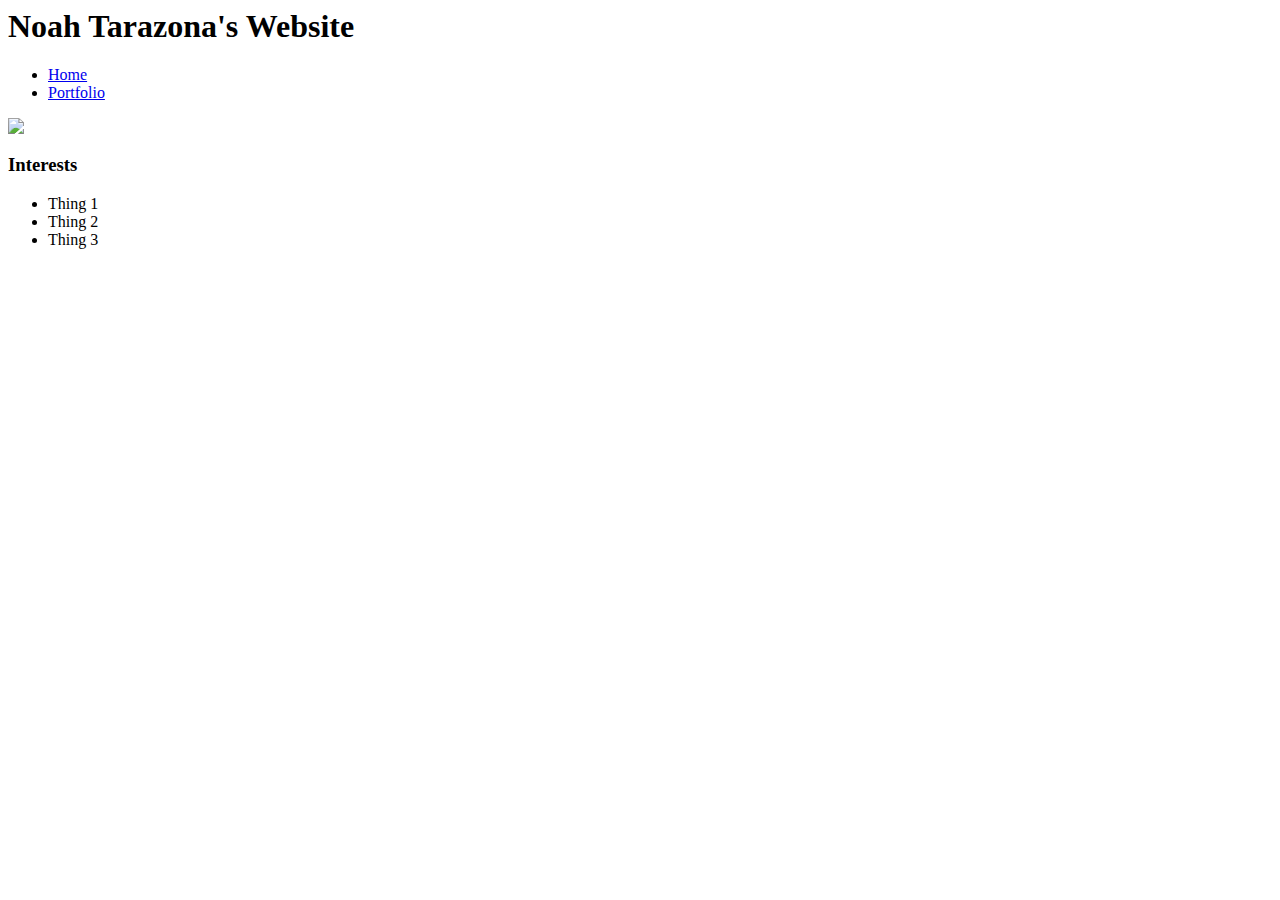
==== index.html @ 4f6aac1d "updated" ====
<Doctype HTML>
<html>
    <head>
        <title>Noah Tarazona's Website</title>
    </head>

    <body>
        <!-- All content goes here -->
        <div> 
            <nav>
                <h1>Noah Tarazona's Website</h1>
                <ul>
                    <li>
                    <a href="index.html"> Home </a>
                  </li>
                  <li>
                    <a href="portfolio.html"> Portfolio </a>
                  </li>
              </ul>
            </nav>

            <main>
                <!-- Sidebar section -->
                <div>
                <img src="https://encrypted-tbn0.gstatic.com/images?q=tbn:ANd9GcQymnOS57b6q4mkQO3_8HuDpwpvB-4UBWTZtKbcBBC7gQrMMO9pjvH4Uvqezi_H32qA7KU&usqp=CAU">
                </div>

                <!-- Content section -->
                <div>
                    <h2></h2>
                    <p></p>
                    <!-- Interests section -->
                    </div>
                         <h3>Interests</h3>
                         <ul>
                            <li>Thing 1</li>
                            <li>Thing 2</li>
                            <li>Thing 3</li>
                        </ul>
                    </div>
                </div>
            </main>
        </div>
    </body>
</html>
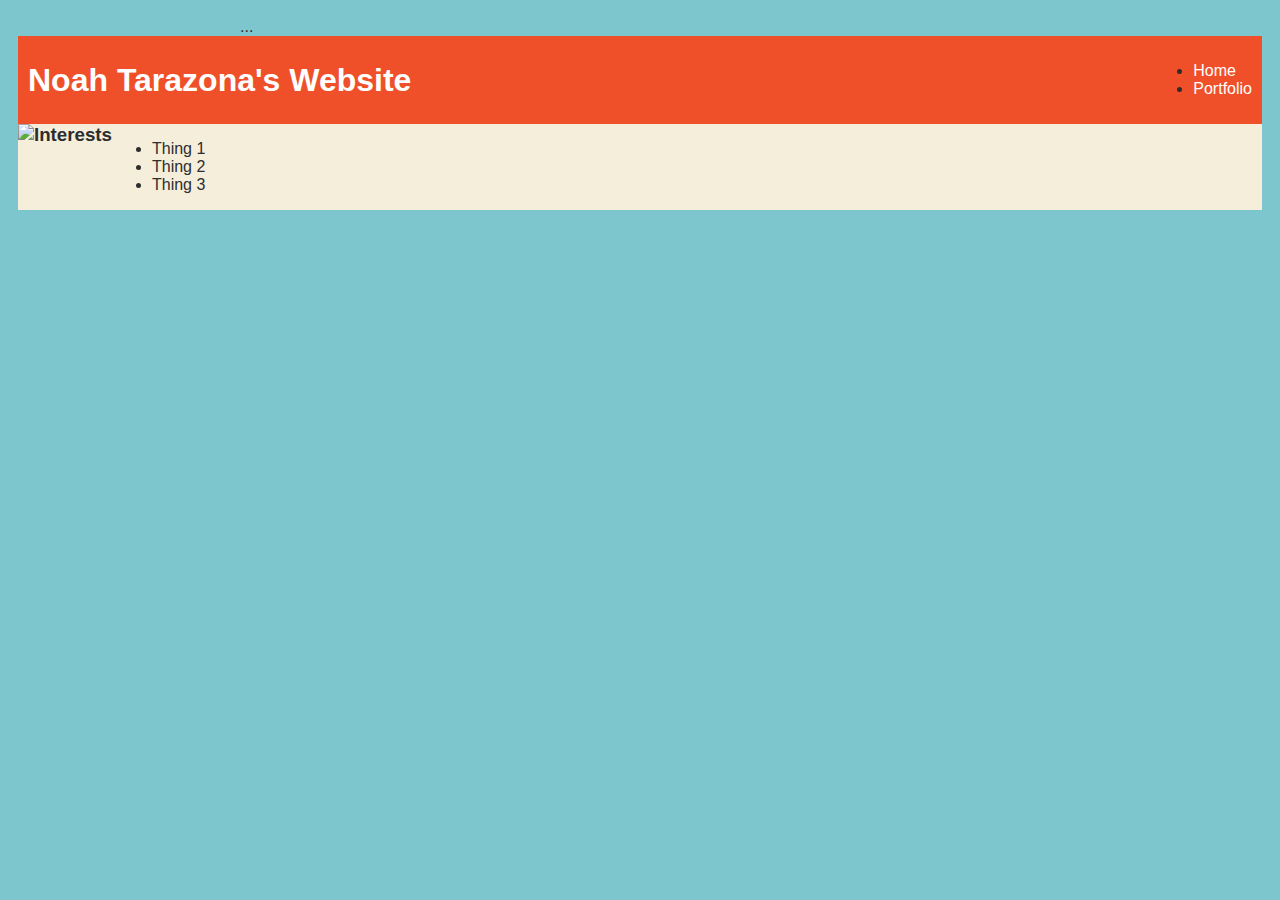
==== commit b2a815d2: "updated first website" ====
--- a/index.html
+++ b/index.html
@@ -2,11 +2,76 @@
 <html>
     <head>
         <title>Noah Tarazona's Website</title>
+        <style>
+            body {
+                background: rgb(125, 198, 205);
+                color: rgb(45, 45, 45);
+                padding: 10px;
+                font-family: arial;
+            }
+            #all-contents {
+              max-width: 800px;
+                margin: auto;
+            }
+         
+            /* navigation menu */
+            nav {
+                background: rgb(239, 80, 41);
+               margin: 0 auto;
+                display: flex;
+                padding: 10px;
+            }
+            h1 {
+                display: flex;
+                align-items: center;
+                color: white;
+                flex: 1;
+                margin: 0;
+            }
+            #nav-ul {
+                list-style-image: none;
+            }
+            .nav-li {
+                display: inline-block;
+                padding: 0 10px;
+            }
+            a {
+                text-decoration: none;
+                color: #fff;
+            }
+         
+            /* main container area beneath menu */
+            main {
+                background: rgb(245, 238, 219);
+                display: flex;
+            }
+            .sidebar {
+                margin-right: 25px;
+                padding: 10px;
+            }
+            .sidebar-img {
+                width: 200px;
+            }
+            .content {
+                flex: 1;
+                padding: 15px;
+            }
+            #interests {
+                border: 4px silver ridge;
+                padding: 8px;
+            }
+            h2, h3 {
+                margin: 0px;
+            }
+         </style>
     </head>
 
     <body>
         <!-- All content goes here -->
-        <div> 
+        <div id="all-contents">
+            ...
+        </div>
+     </body>
             <nav>
                 <h1>Noah Tarazona's Website</h1>
                 <ul>
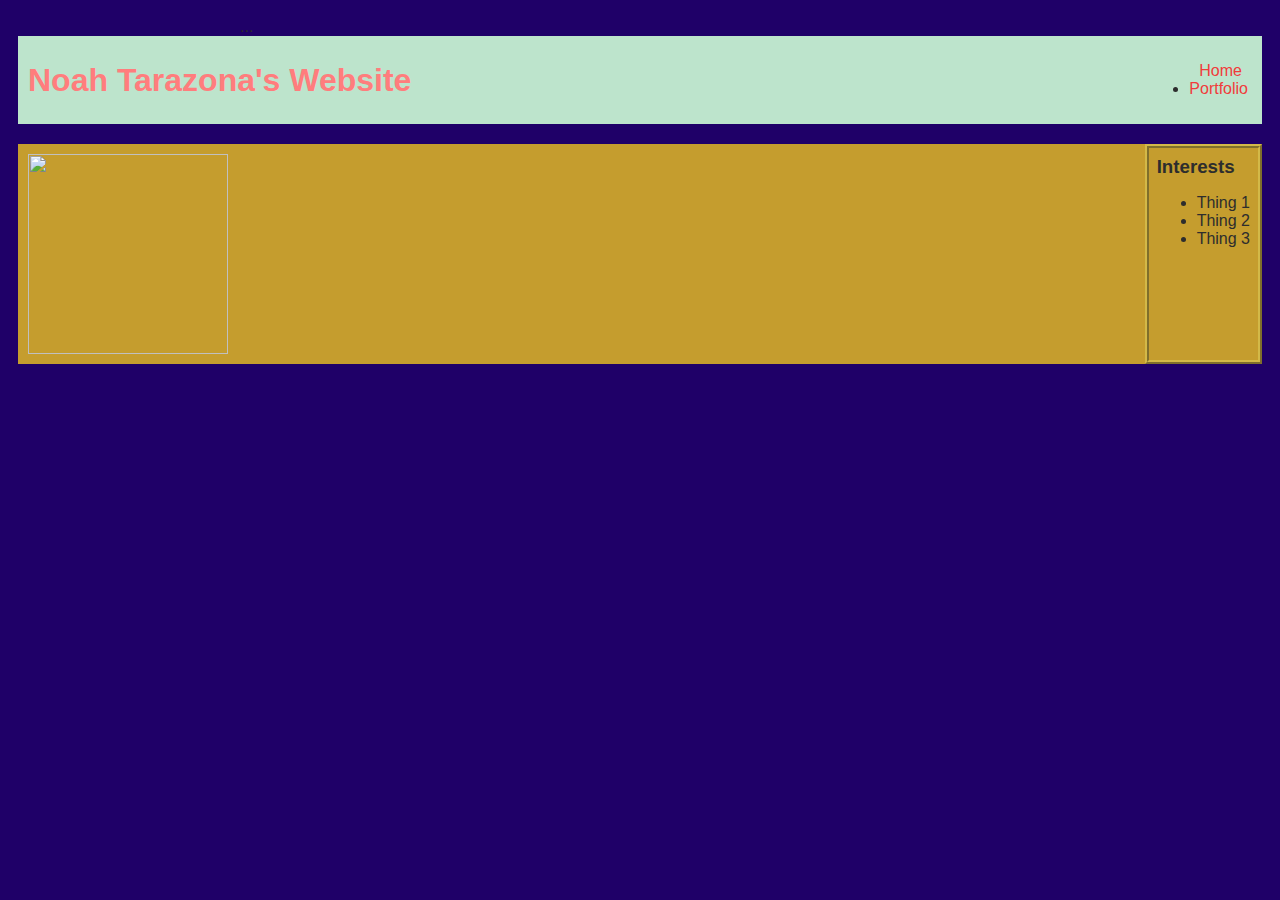
==== commit 98ef9bac: "finished first website" ====
--- a/index.html
+++ b/index.html
@@ -4,7 +4,7 @@
         <title>Noah Tarazona's Website</title>
         <style>
             body {
-                background: rgb(125, 198, 205);
+                background: rgb(31, 0, 104);
                 color: rgb(45, 45, 45);
                 padding: 10px;
                 font-family: arial;
@@ -16,15 +16,16 @@
          
             /* navigation menu */
             nav {
-                background: rgb(239, 80, 41);
+                background: rgb(189, 228, 204);
                margin: 0 auto;
+               margin-bottom: 20px;
                 display: flex;
                 padding: 10px;
             }
             h1 {
                 display: flex;
                 align-items: center;
-                color: white;
+                color: rgb(255, 125, 125);
                 flex: 1;
                 margin: 0;
             }
@@ -37,12 +38,12 @@
             }
             a {
                 text-decoration: none;
-                color: #fff;
+                color: rgb(241, 59, 59);
             }
          
             /* main container area beneath menu */
             main {
-                background: rgb(245, 238, 219);
+                background: rgb(197, 157, 46);
                 display: flex;
             }
             .sidebar {
@@ -57,7 +58,7 @@
                 padding: 15px;
             }
             #interests {
-                border: 4px silver ridge;
+                border: 4px rgb(211, 185, 72) ridge;
                 padding: 8px;
             }
             h2, h3 {
@@ -74,8 +75,8 @@
      </body>
             <nav>
                 <h1>Noah Tarazona's Website</h1>
-                <ul>
-                    <li>
+                <ul id="nav-ul">
+                    <li class="nav-li">
                     <a href="index.html"> Home </a>
                   </li>
                   <li>
@@ -86,16 +87,17 @@
 
             <main>
                 <!-- Sidebar section -->
-                <div>
-                <img src="https://encrypted-tbn0.gstatic.com/images?q=tbn:ANd9GcQymnOS57b6q4mkQO3_8HuDpwpvB-4UBWTZtKbcBBC7gQrMMO9pjvH4Uvqezi_H32qA7KU&usqp=CAU">
+                <div class="sidebar"> 
+                <img class="sidebar-img" src="https://encrypted-tbn0.gstatic.com/images?q=tbn:ANd9GcQymnOS57b6q4mkQO3_8HuDpwpvB-4UBWTZtKbcBBC7gQrMMO9pjvH4Uvqezi_H32qA7KU&usqp=CAU">
                 </div>
 
                 <!-- Content section -->
-                <div>
+                <div class="content" >
                     <h2></h2>
                     <p></p>
+                </div>
                     <!-- Interests section -->
-                    </div>
+                    <div id="interests">
                          <h3>Interests</h3>
                          <ul>
                             <li>Thing 1</li>
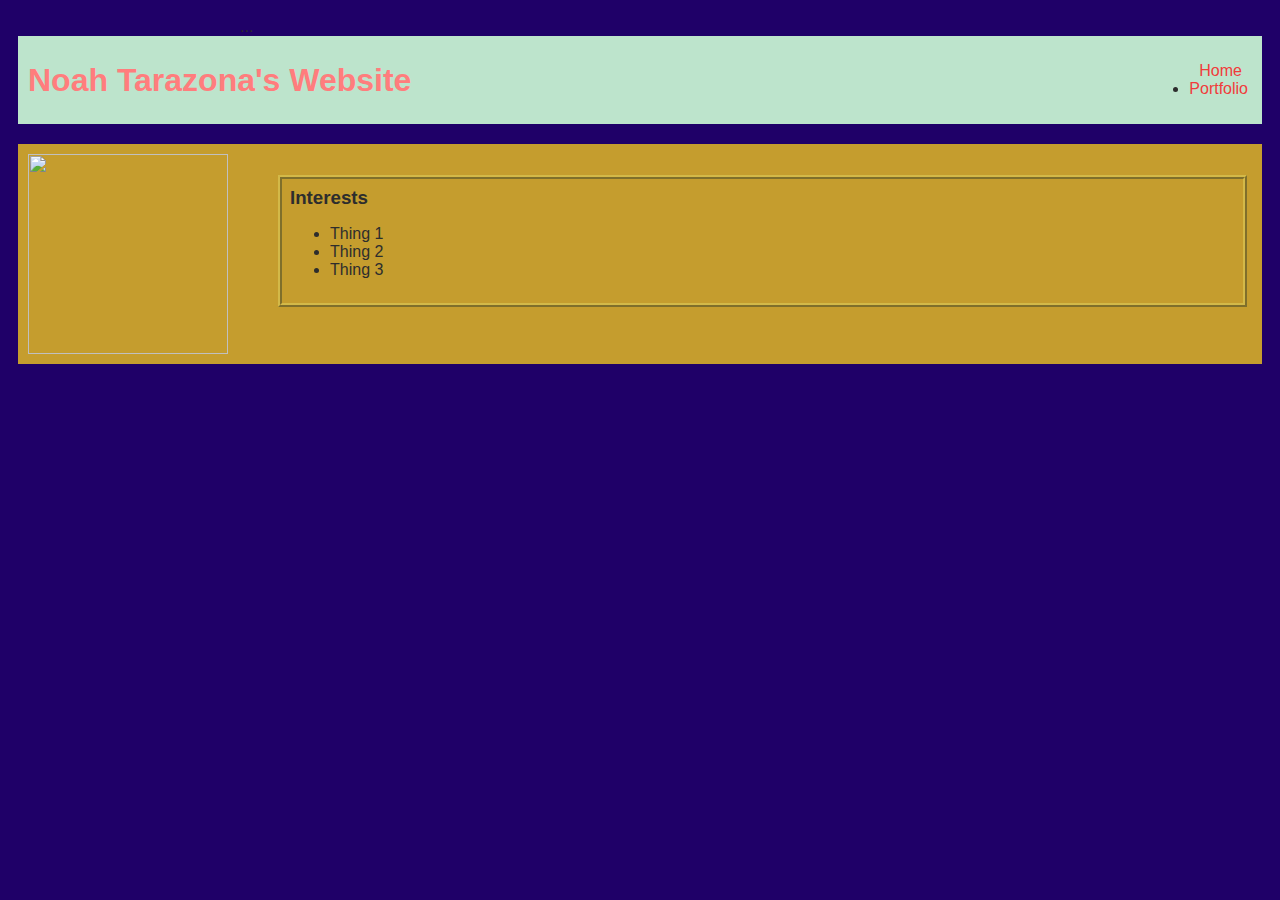
==== commit 2c0ed985: "finished first website" ====
--- a/index.html
+++ b/index.html
@@ -1,13 +1,17 @@
 <Doctype HTML>
 <html>
     <head>
-        <title>Noah Tarazona's Website</title>
+        <title> Noah Tarazona's Website </title>
         <style>
             body {
                 background: rgb(31, 0, 104);
                 color: rgb(45, 45, 45);
                 padding: 10px;
                 font-family: arial;
+            }
+            header {
+             font-size: 1.5em;
+             font-weight: bold;
             }
             #all-contents {
               max-width: 800px;
@@ -74,7 +78,7 @@
         </div>
      </body>
             <nav>
-                <h1>Noah Tarazona's Website</h1>
+                <h1> Noah Tarazona's Website </h1>
                 <ul id="nav-ul">
                     <li class="nav-li">
                     <a href="index.html"> Home </a>
@@ -95,7 +99,6 @@
                 <div class="content" >
                     <h2></h2>
                     <p></p>
-                </div>
                     <!-- Interests section -->
                     <div id="interests">
                          <h3>Interests</h3>
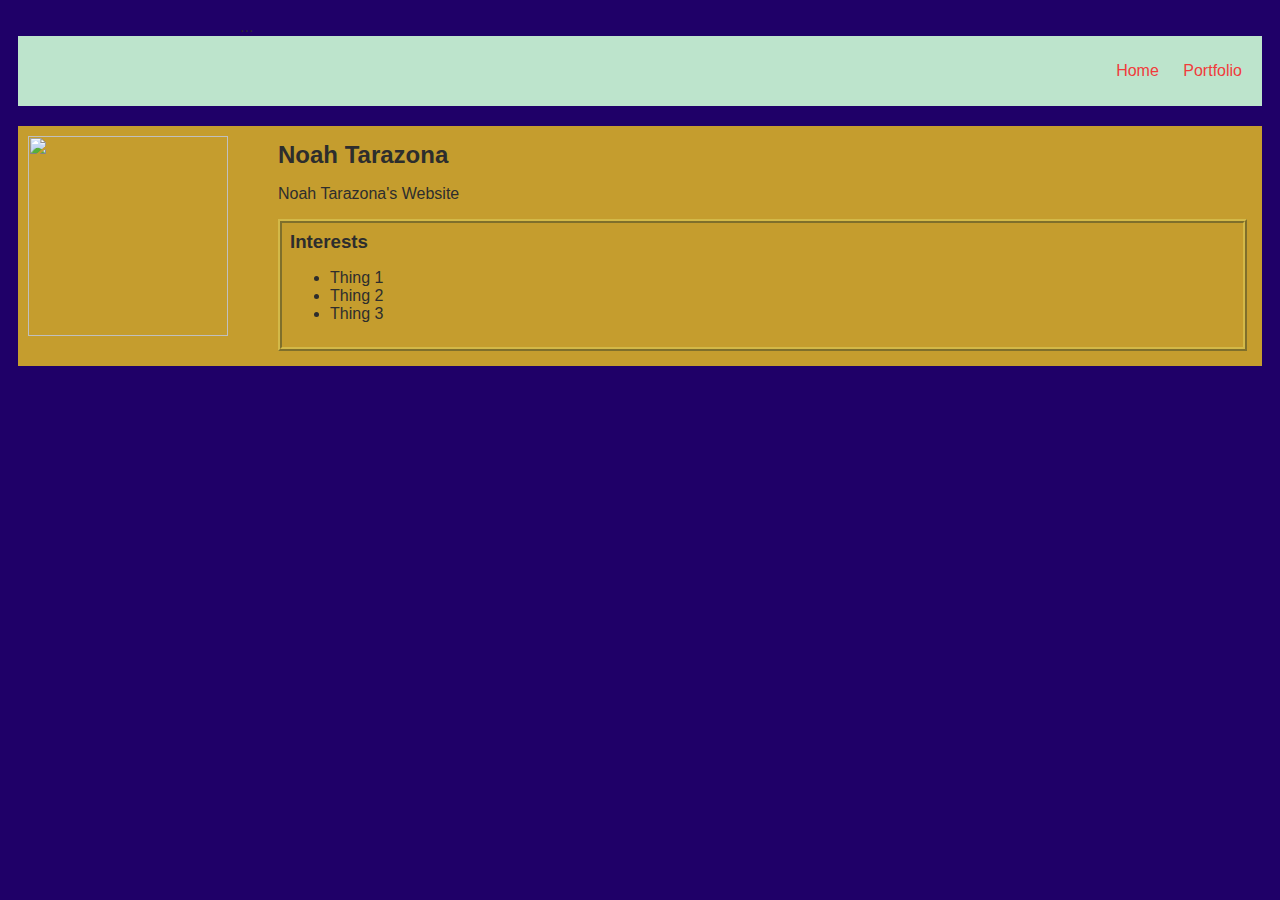
==== commit 334d28d4: "project finished" ====
--- a/index.html
+++ b/index.html
@@ -76,14 +76,14 @@
         <div id="all-contents">
             ...
         </div>
-     </body>
+     
             <nav>
-                <h1> Noah Tarazona's Website </h1>
+                <h1></h1>
                 <ul id="nav-ul">
                     <li class="nav-li">
                     <a href="index.html"> Home </a>
                   </li>
-                  <li>
+                  <li class="nav-li">
                     <a href="portfolio.html"> Portfolio </a>
                   </li>
               </ul>
@@ -97,8 +97,8 @@
 
                 <!-- Content section -->
                 <div class="content" >
-                    <h2></h2>
-                    <p></p>
+                    <h2> Noah Tarazona </h2>
+                    <p> Noah Tarazona's Website </p>
                     <!-- Interests section -->
                     <div id="interests">
                          <h3>Interests</h3>
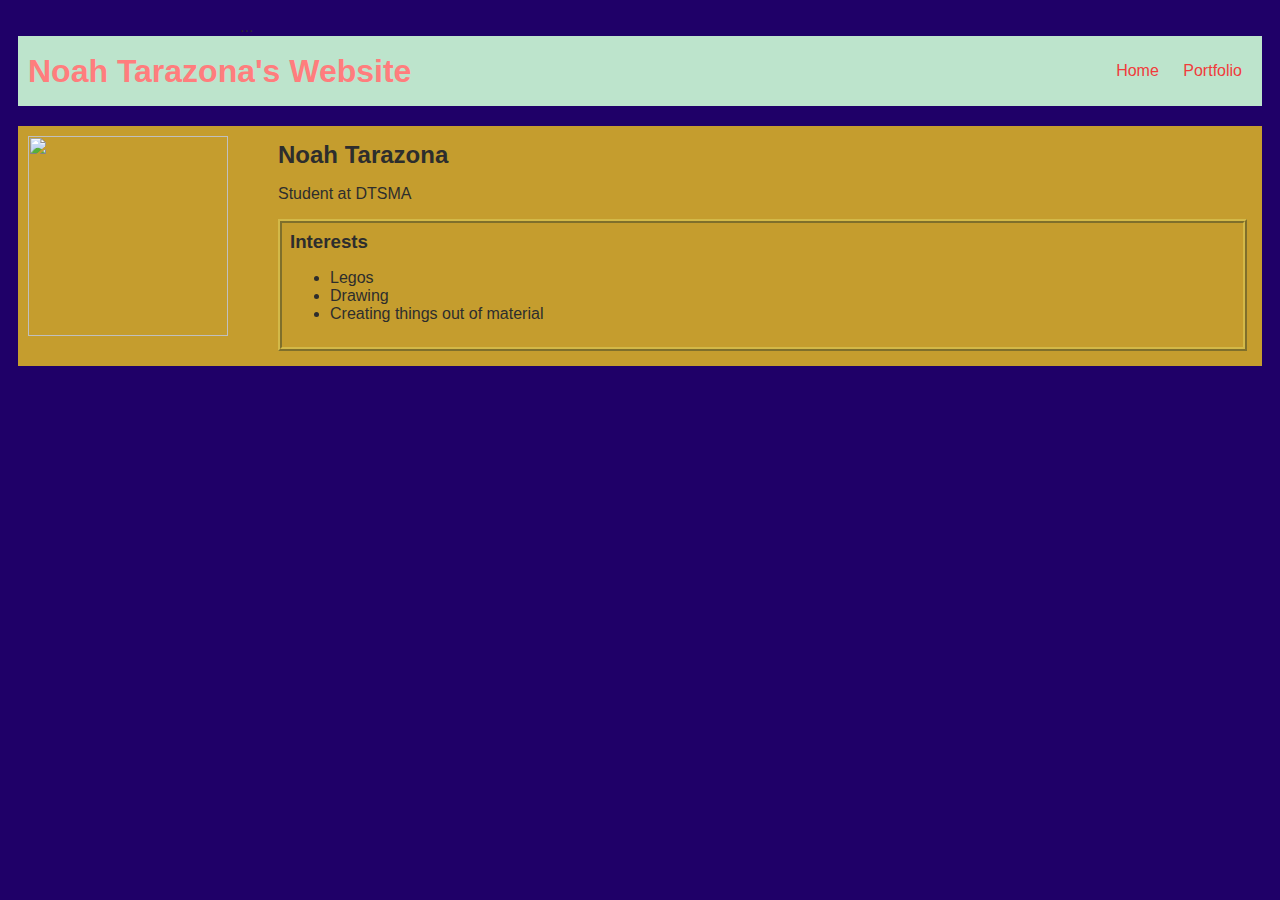
==== commit 391ec5b0: "Update" ====
--- a/index.html
+++ b/index.html
@@ -78,13 +78,13 @@
         </div>
      
             <nav>
-                <h1></h1>
+                <h1>Noah Tarazona's Website</h1>
                 <ul id="nav-ul">
                     <li class="nav-li">
                     <a href="index.html"> Home </a>
                   </li>
                   <li class="nav-li">
-                    <a href="portfolio.html"> Portfolio </a>
+                    <a href="Portfolio.html"> Portfolio </a>
                   </li>
               </ul>
             </nav>
@@ -98,14 +98,14 @@
                 <!-- Content section -->
                 <div class="content" >
                     <h2> Noah Tarazona </h2>
-                    <p> Noah Tarazona's Website </p>
+                    <p> Student at DTSMA </p>
                     <!-- Interests section -->
                     <div id="interests">
                          <h3>Interests</h3>
                          <ul>
-                            <li>Thing 1</li>
-                            <li>Thing 2</li>
-                            <li>Thing 3</li>
+                            <li>Legos</li>
+                            <li>Drawing</li>
+                            <li>Creating things out of material</li>
                         </ul>
                     </div>
                 </div>
